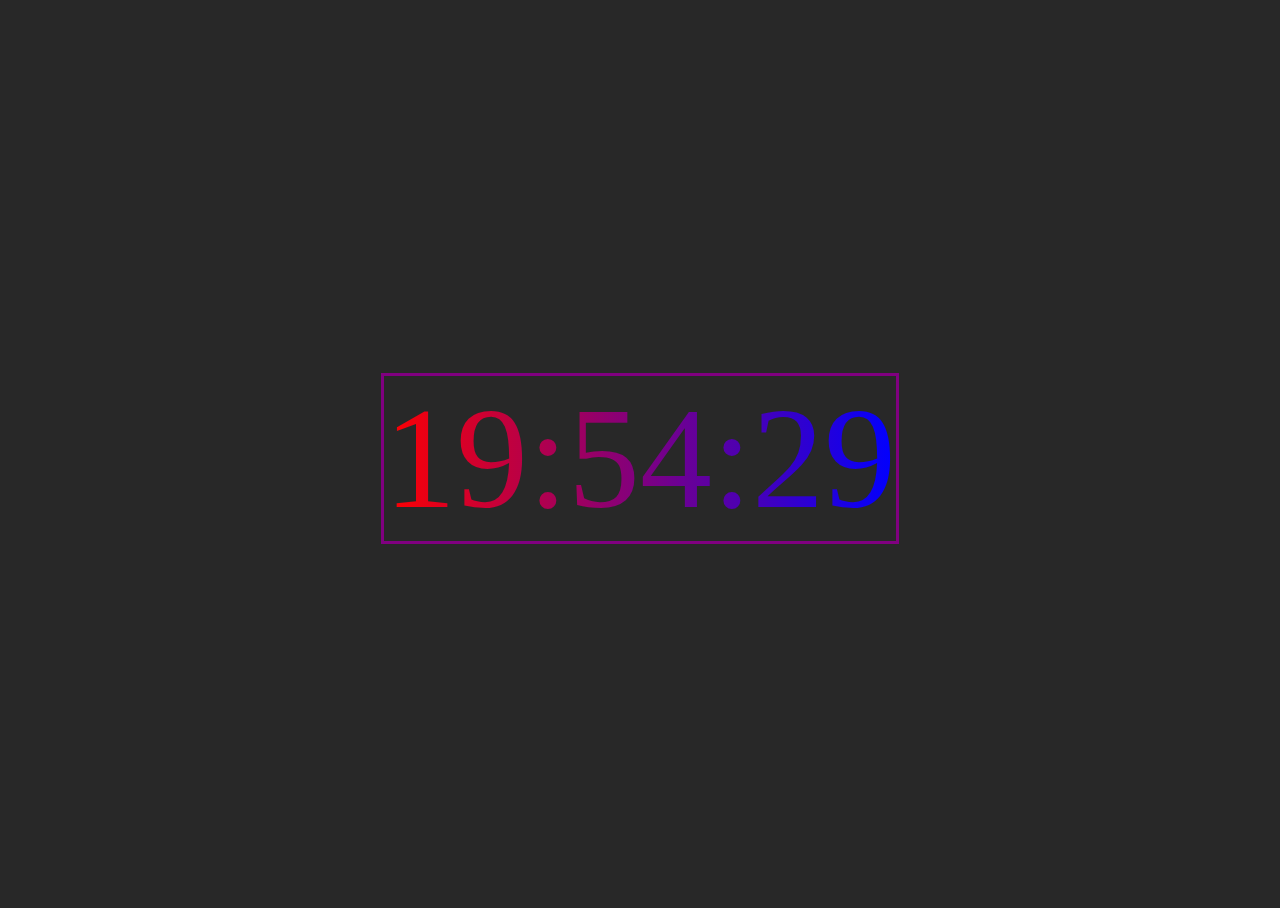
==== Relogio_digital/index.html @ ab942988 "Cores e borda atualizada" ====
<!DOCTYPE html>
<html lang="en">
<head>
    <meta charset="UTF-8">
    <meta http-equiv="X-UA-Compatible" content="IE=edge">
    <meta name="viewport" content="width=device-width, initial-scale=1.0">
    <link rel="stylesheet" href="./styles.css">
    <title>Relógio</title>
    <link rel="shortcut icon" href="favicon_io/favicon.ico" type="image/x-icon">
</head>
<body>
    <div>
        <h1></h1>
    </div>
</body>
<script> 
    const currentTime = () => {
        const el = document.querySelector("h1");

        let date = new Date();
        let hh = date.getHours();
        let mm = date.getMinutes();
        let ss = date.getSeconds();

        hh = hh < 10 ? `0${hh}` : hh;
        mm = mm < 10 ? `0${mm}` : mm;
        ss = ss < 10 ? `0${ss}` : ss;

        let time = `${hh}:${mm}:${ss}`;
        el.innerText = time;
    };

    currentTime();
    setInterval(currentTime, 1000);

</script>    
</html>
---- Relogio_digital/styles.css ----
*{
    font-family: "roboto";
}
html,
body{
    height: 100%;
}
body{
    display: flex;
    align-items: center;
    justify-content: center;
    background-color: #282828;
}
h1{
    font-size: 144px;
    font-weight: 300;
    border: 3px solid;
    border-color: purple;
    background: linear-gradient(90deg, red,blue);
    -webkit-background-clip:  text;
    color: transparent;

}

h2{
    font-size: 120px;
    text-transform: capitalize;
}


@keyframes borda {
    0%{
        transform: rotateZ(0deg);
    }
    100%{
        transform: rotateZ(360deg);
    }
}
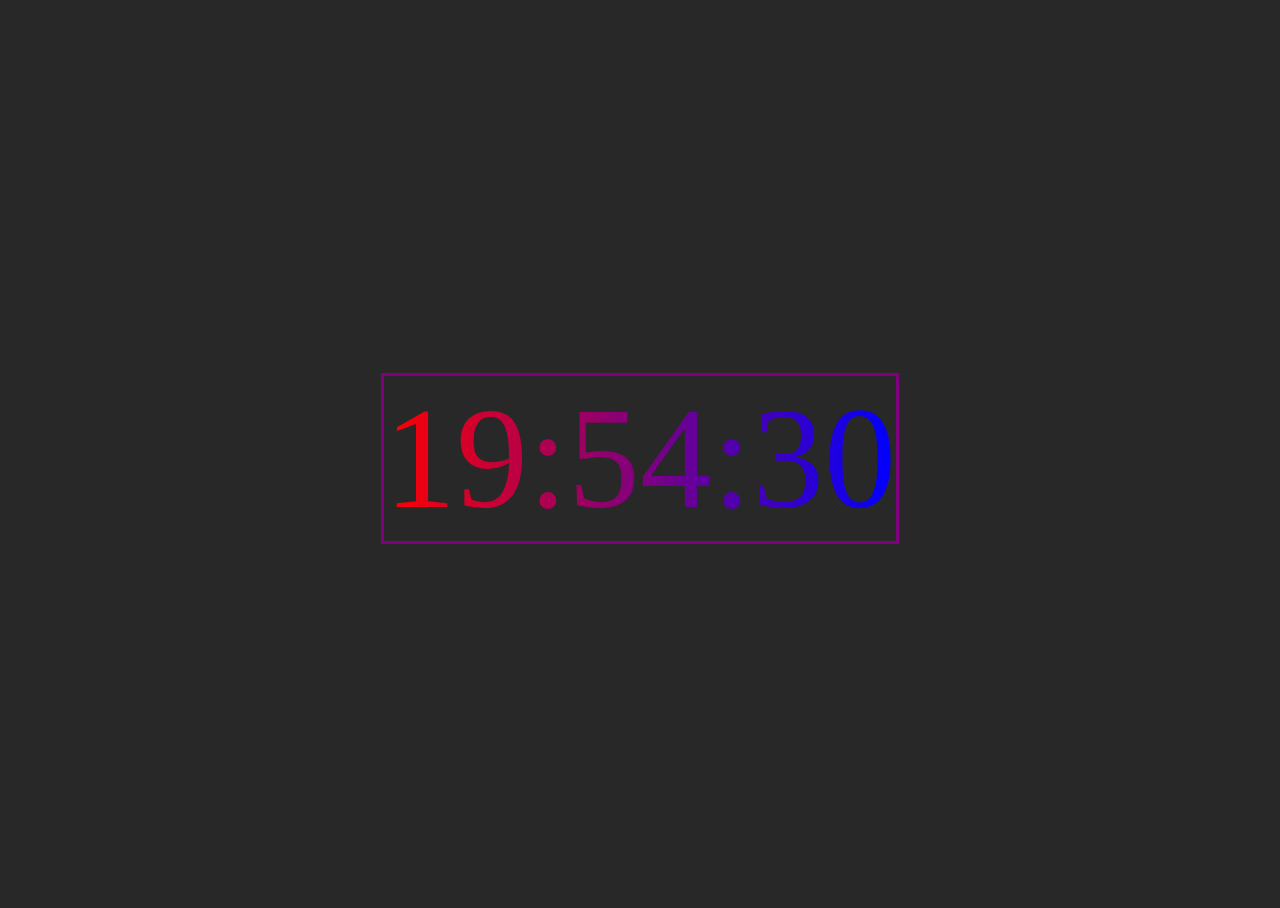
==== commit 16a379ec: "revisão código" ====
--- a/Relogio_digital/index.html
+++ b/Relogio_digital/index.html
@@ -1,37 +1,17 @@
 <!DOCTYPE html>
-<html lang="en">
+<html lang="pt-br">
 <head>
     <meta charset="UTF-8">
     <meta http-equiv="X-UA-Compatible" content="IE=edge">
     <meta name="viewport" content="width=device-width, initial-scale=1.0">
-    <link rel="stylesheet" href="./styles.css">
+    <link rel="stylesheet" href="./styles.css"> 
     <title>Relógio</title>
     <link rel="shortcut icon" href="favicon_io/favicon.ico" type="image/x-icon">
 </head>
 <body>
-    <div>
-        <h1></h1>
+    <div id="text">
     </div>
 </body>
-<script> 
-    const currentTime = () => {
-        const el = document.querySelector("h1");
-
-        let date = new Date();
-        let hh = date.getHours();
-        let mm = date.getMinutes();
-        let ss = date.getSeconds();
-
-        hh = hh < 10 ? `0${hh}` : hh;
-        mm = mm < 10 ? `0${mm}` : mm;
-        ss = ss < 10 ? `0${ss}` : ss;
-
-        let time = `${hh}:${mm}:${ss}`;
-        el.innerText = time;
-    };
-
-    currentTime();
-    setInterval(currentTime, 1000);
-
+<script src="main.js"> 
 </script>    
 </html>--- a/Relogio_digital/styles.css
+++ b/Relogio_digital/styles.css
@@ -1,38 +1,17 @@
-*{
-    font-family: "roboto";
-}
-html,
-body{
-    height: 100%;
+html,body{
+    height: 100%; /* Para centranlizar o código*/
 }
 body{
     display: flex;
     align-items: center;
     justify-content: center;
-    background-color: #282828;
 }
-h1{
+div#text{
     font-size: 144px;
     font-weight: 300;
     border: 3px solid;
-    border-color: purple;
+    border-color: purple;   
     background: linear-gradient(90deg, red,blue);
     -webkit-background-clip:  text;
     color: transparent;
-
-}
-
-h2{
-    font-size: 120px;
-    text-transform: capitalize;
-}
-
-
-@keyframes borda {
-    0%{
-        transform: rotateZ(0deg);
-    }
-    100%{
-        transform: rotateZ(360deg);
-    }
 }